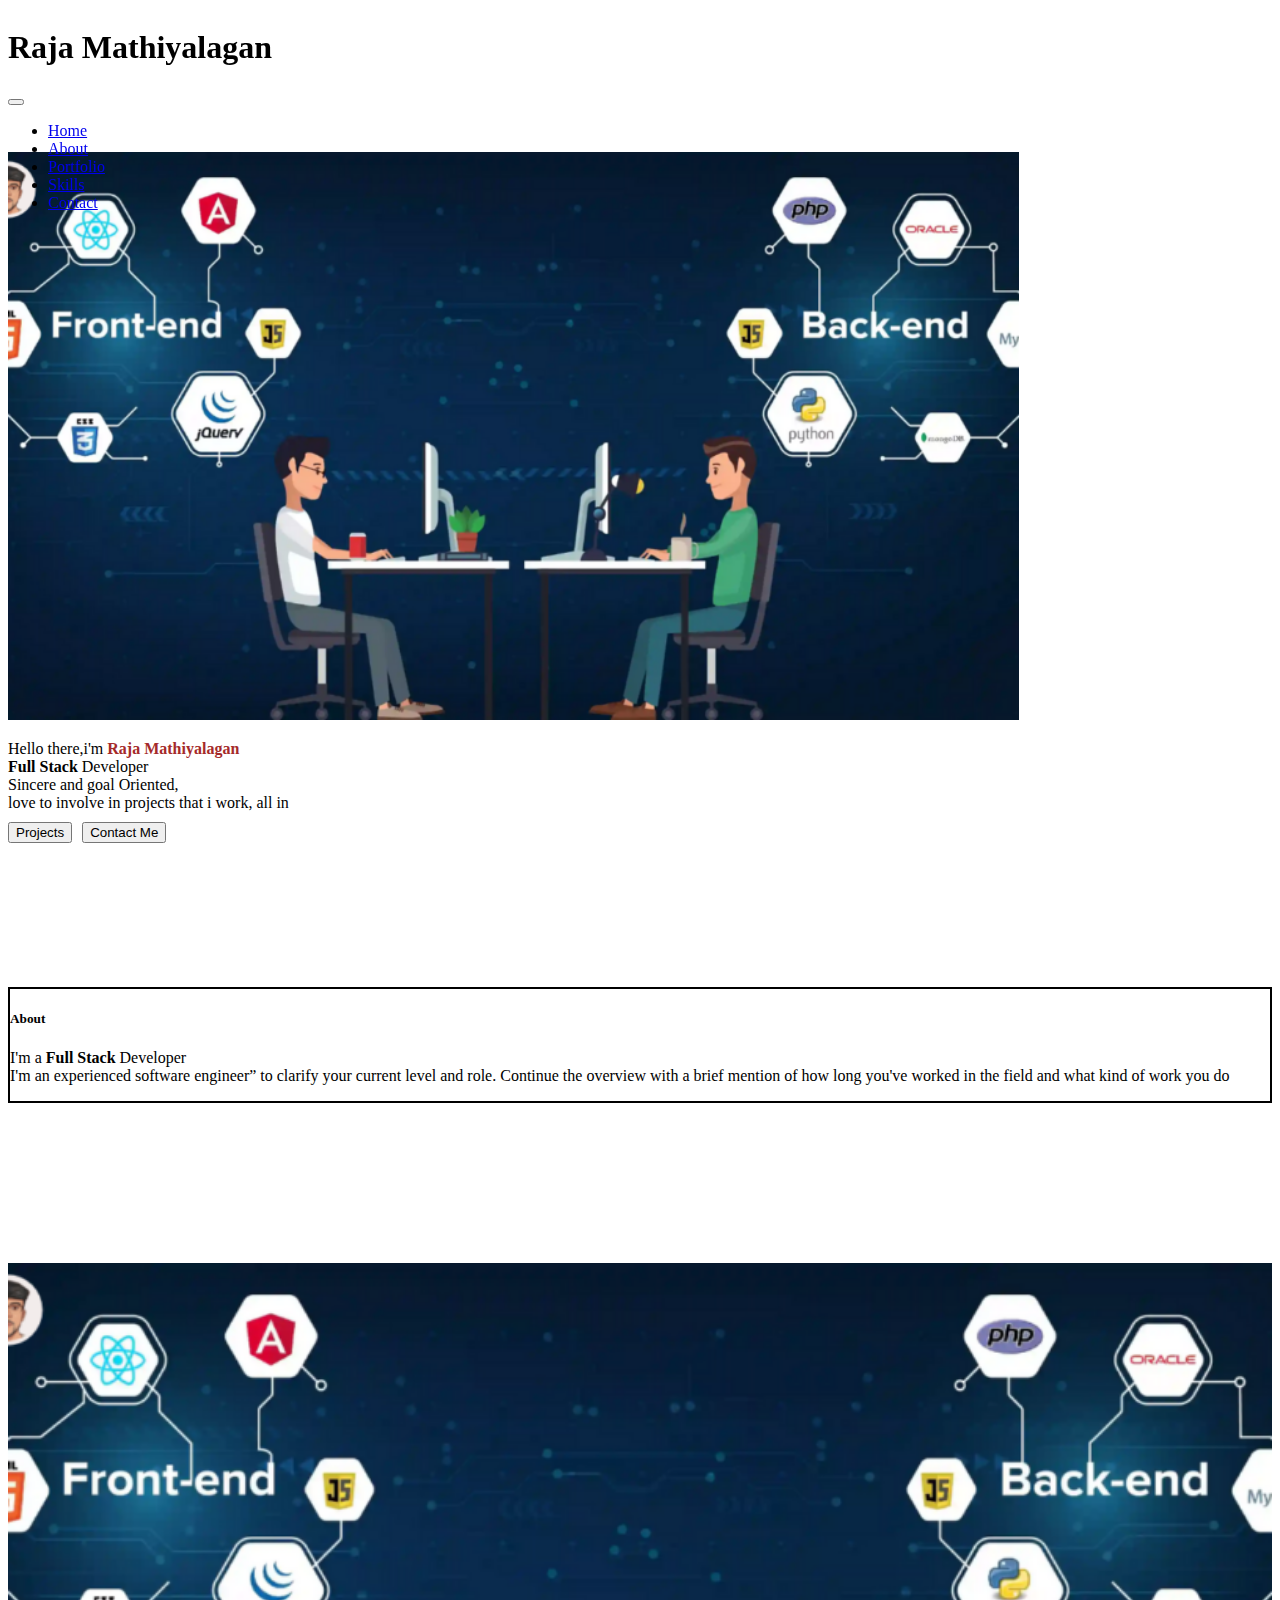
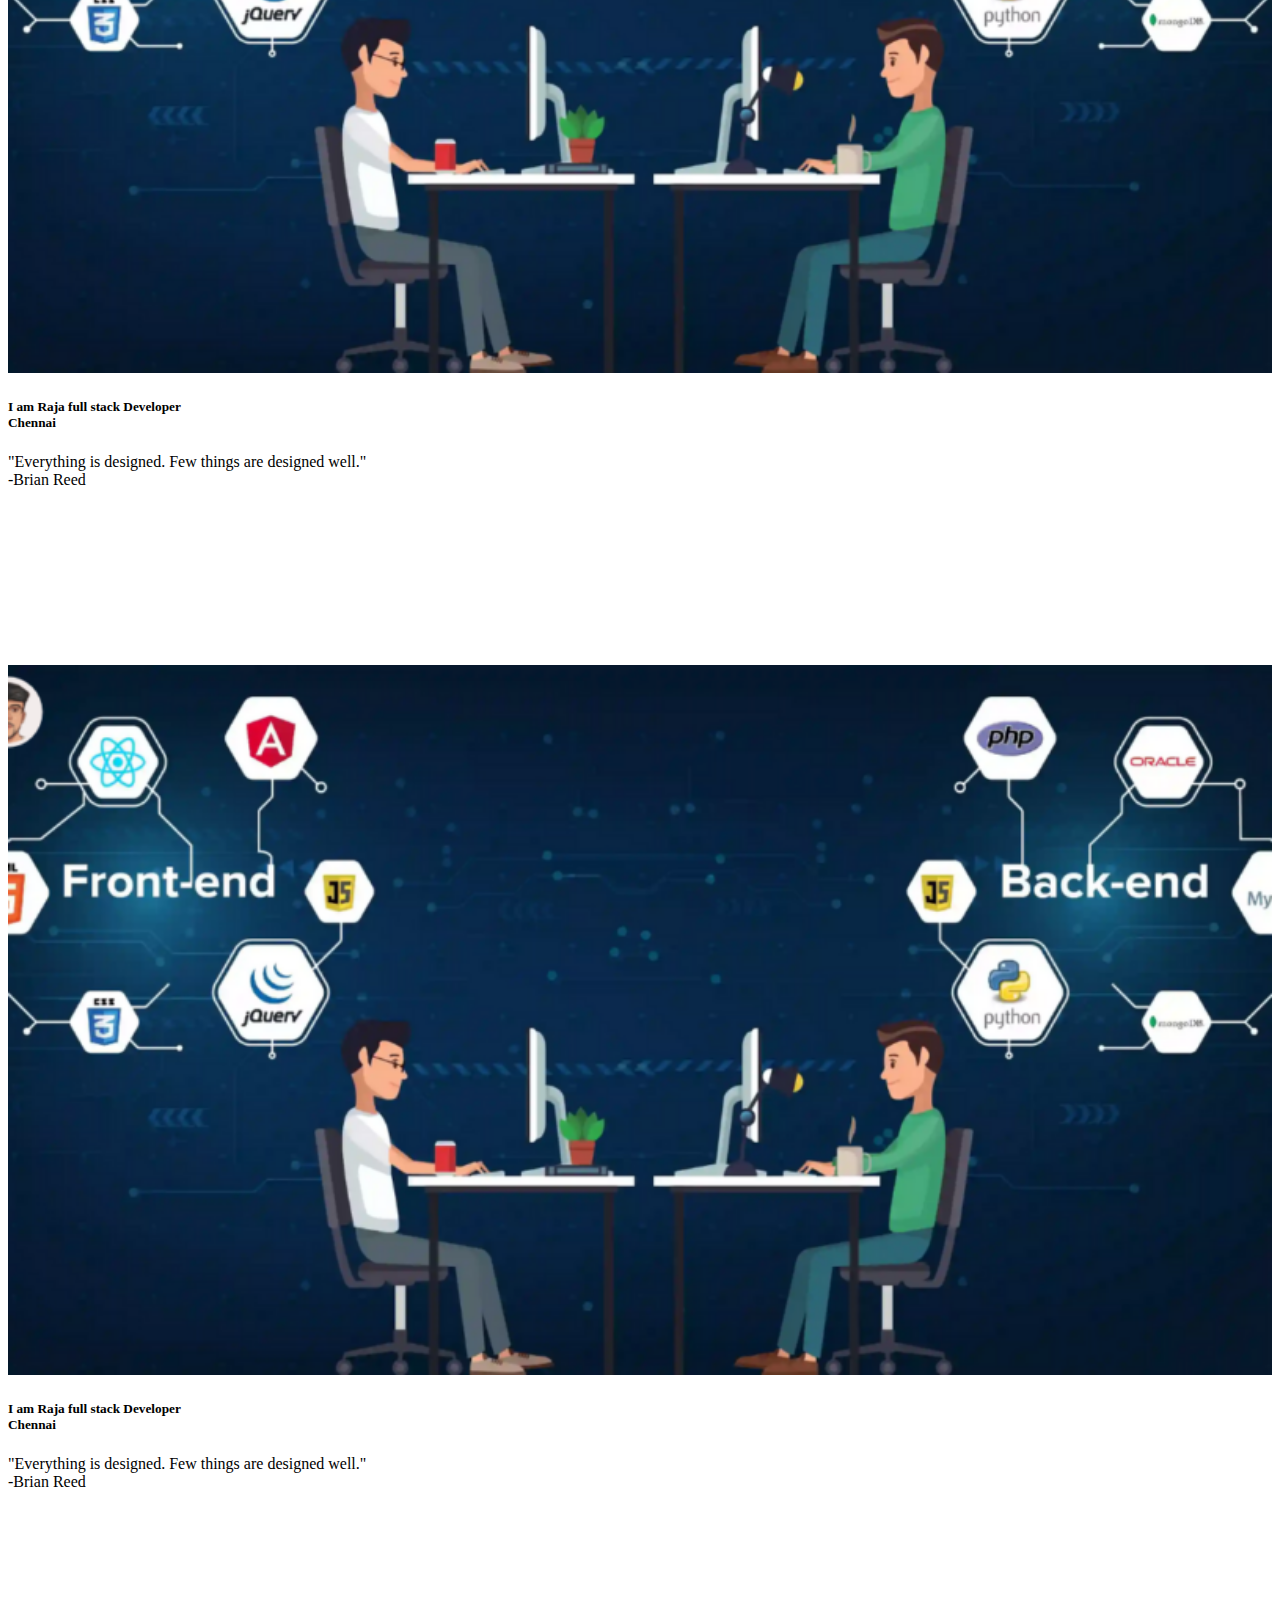
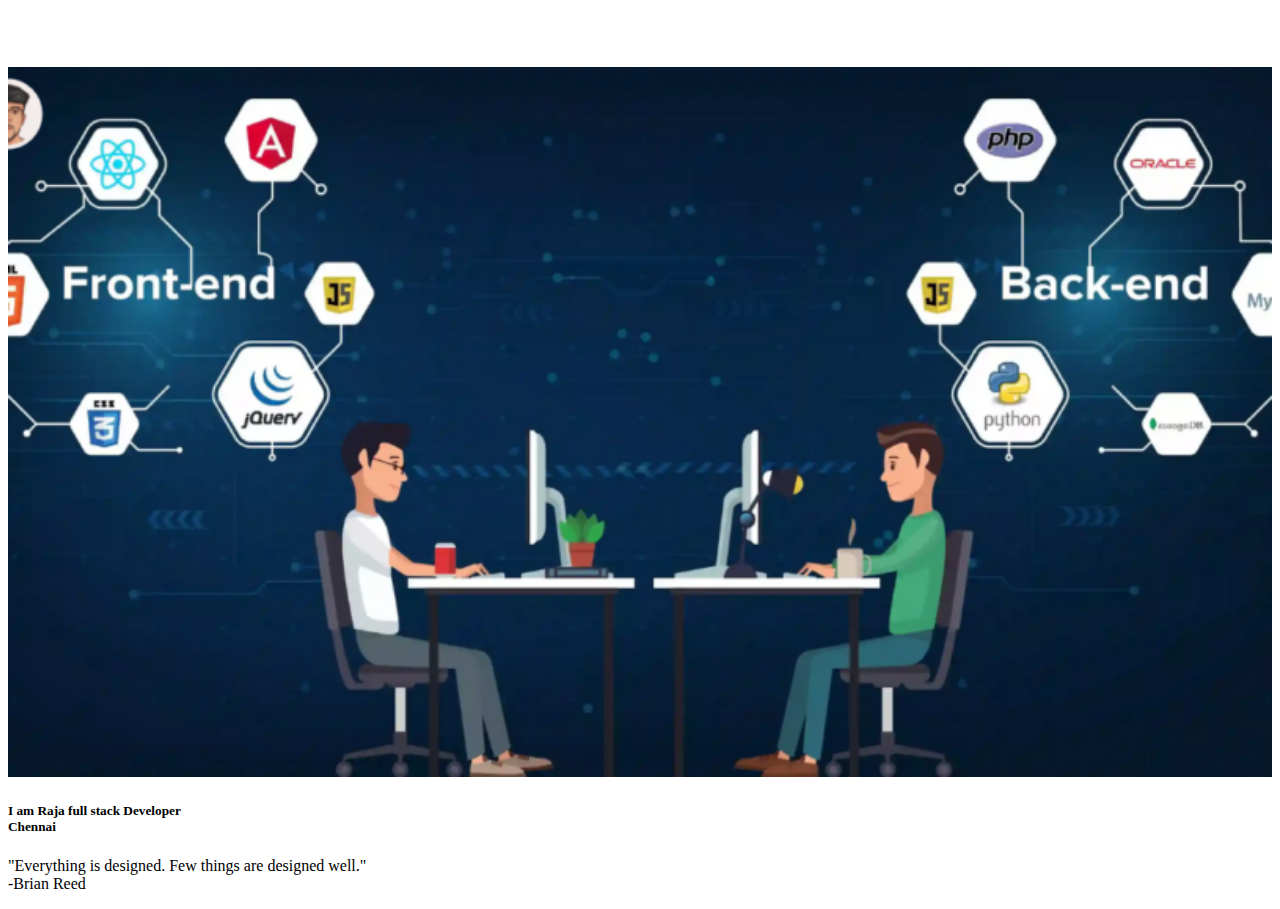
==== index1.html @ 5376af8e "Add files via upload" ====
<!DOCTYPE html>
<html lang="en">
  <head>
    <meta charset="UTF-8" />
    <meta http-equiv="X-UA-Compatible" content="IE=edge" />
    <meta name="viewport" content="width=device-width, initial-scale=1.0" />
    <title>Document</title>
    <link
      href="https://cdn.jsdelivr.net/npm/bootstrap@5.1.3/dist/css/bootstrap.min.css"
      rel="stylesheet"
      integrity="sha384-1BmE4kWBq78iYhFldvKuhfTAU6auU8tT94WrHftjDbrCEXSU1oBoqyl2QvZ6jIW3"
      crossorigin="anonymous"
    />
    <link rel="stylesheet" href="style.css" />
  </head>
  <body>
    <!-- ------------------------------------------Header section------------------------------- -->
    <header
      class="bg-secondary"
      style="position: fixed; width: 100%; z-index: 1"
    >
      <div class="row">
        <div class="col-md-6 col-9 p-4 pl-5 text-white">
          <h1>Raja Mathiyalagan</h1>
        </div>
        <div class="col-md-6 col-3 p-4">
          <nav class="navbar navbar-expand-lg navbar-light">
            <div class="container-fluid">
              <button
                class="navbar-toggler"
                type="button"
                data-bs-toggle="collapse"
                data-bs-target="#navbarTogglerDemo02"
                aria-controls="navbarTogglerDemo02"
                aria-expanded="false"
                aria-label="Toggle navigation"
              >
                <span class="navbar-toggler-icon"></span>
              </button>
              <div class="collapse navbar-collapse" id="navbarTogglerDemo02">
                <ul class="navbar-nav ms-auto mb-2 mb-lg-0">
                  <li class="nav-item">
                    <a
                      class="nav-link text-white js-scroll-trigger"
                      href="#home-section"
                      >Home</a
                    >
                  </li>
                  <li class="nav-item">
                    <a
                      class="nav-link text-white js-scroll-trigger"
                      href="#about-section"
                      >About</a
                    >
                  </li>
                  <li class="nav-item">
                    <a
                      class="nav-link text-white js-scroll-trigger"
                      href="#portfolio-section"
                      >Portfolio</a
                    >
                  </li>
                  <li class="nav-item">
                    <a
                      class="nav-link text-white js-scroll-trigger"
                      href="#skills-section"
                      >Skills</a
                    >
                  </li>
                  <li class="nav-item">
                    <a
                      class="nav-link text-white js-scroll-trigger"
                      href="#contact-section"
                      >Contact</a
                    >
                  </li>
                </ul>
              </div>
            </div>
          </nav>
        </div>
      </div>
    </header>

    <!-- home section  -->
    <section id="home-section" style="padding-top: 9rem">
      <div class="container">
        <div class="row align-items-center">
          <div class="col-md-6">
            <img
              src="image.png"
              class="img-responsive rounded float-start"
              style="width: 80%"
              alt=""
            />
          </div>
          <div class="col-md-6 ">
            <p>
              Hello there,i'm
              <strong style="color: brown">Raja Mathiyalagan</strong><br />
              <b>Full Stack</b> Developer<br />
              Sincere and goal Oriented,<br />
              love to involve in projects
              that i work, all in<br />
              <button type="button" class="btn btn-primary">Projects</button
              ><button type="button" class="btn btn-primary">Contact Me</button>
            </p>
          </div>
        </div>
      </div>
    </section>

    <!-- ------------ About section------------------------------------------------ -->
    <section id="about-section" style="padding-top: 8rem">
      <div class="container">
        <div class="row align-items-center">
          <div class="col-md-12" style="border: 2px solid black">
            <h5>About</h5>
            <p>
              I'm a <b>Full Stack </b> Developer<br />
              I'm an experienced software engineer” to clarify your current
              level and role. Continue the overview with a brief mention of how
              long you've worked in the field and what kind of work you do
            </p>
          </div>
        </div>
      </div>
    </section>
    <!-- portfolio section -->
    <section id="portfolio-section" style="padding-top: 10rem">
      <div class="container">
        <div class="row align-items-center">
          <div class="col-md-6">
            <img
              src="image.png"
              class="img-responsive rounded float-start"
              style="width: 100%"
              alt=""
            />
          </div>
          <div class="col-md-6">
            <h5>I am Raja full stack Developer<br />Chennai</h5>
            <p>
              "Everything is designed. Few things are designed well."<br />-Brian
              Reed
            </p>
          </div>
        </div>
      </div>
    </section>

    <!-- skills section -->
    <section id="skills-section" style="padding-top: 10rem">
      <div class="container">
        <div class="row align-items-center">
          <div class="col-md-6">
            <img
              src="image.png"
              class="img-responsive rounded float-start"
              style="width: 100%"
              alt=""
            />
          </div>
          <div class="col-md-6">
            <h5>I am Raja full stack Developer<br />Chennai</h5>
            <p>
              "Everything is designed. Few things are designed well."<br />-Brian
              Reed
            </p>
          </div>
        </div>
      </div>
    </section>

    <!-- contact section -->
    <section id="contact-section" style="padding-top: 10rem">
      <div class="container">
        <div class="row align-items-center">
          <div class="col-md-6">
            <img
              src="image.png"
              class="img-responsive rounded float-start"
              style="width: 100%"
              alt=""
            />
          </div>
          <div class="col-md-6">
            <h5>I am Raja full stack Developer<br />Chennai</h5>
            <p>
              "Everything is designed. Few things are designed well."<br />-Brian
              Reed
            </p>
          </div>
        </div>
      </div>
    </section>
    <script
      src="https://cdn.jsdelivr.net/npm/bootstrap@5.1.3/dist/js/bootstrap.bundle.min.js"
      integrity="sha384-ka7Sk0Gln4gmtz2MlQnikT1wXgYsOg+OMhuP+IlRH9sENBO0LRn5q+8nbTov4+1p"
      crossorigin="anonymous"
    ></script>
  </body>
</html>
---- style.css ----
button{
    margin-right: 10px;
    margin-top: 10px;
}
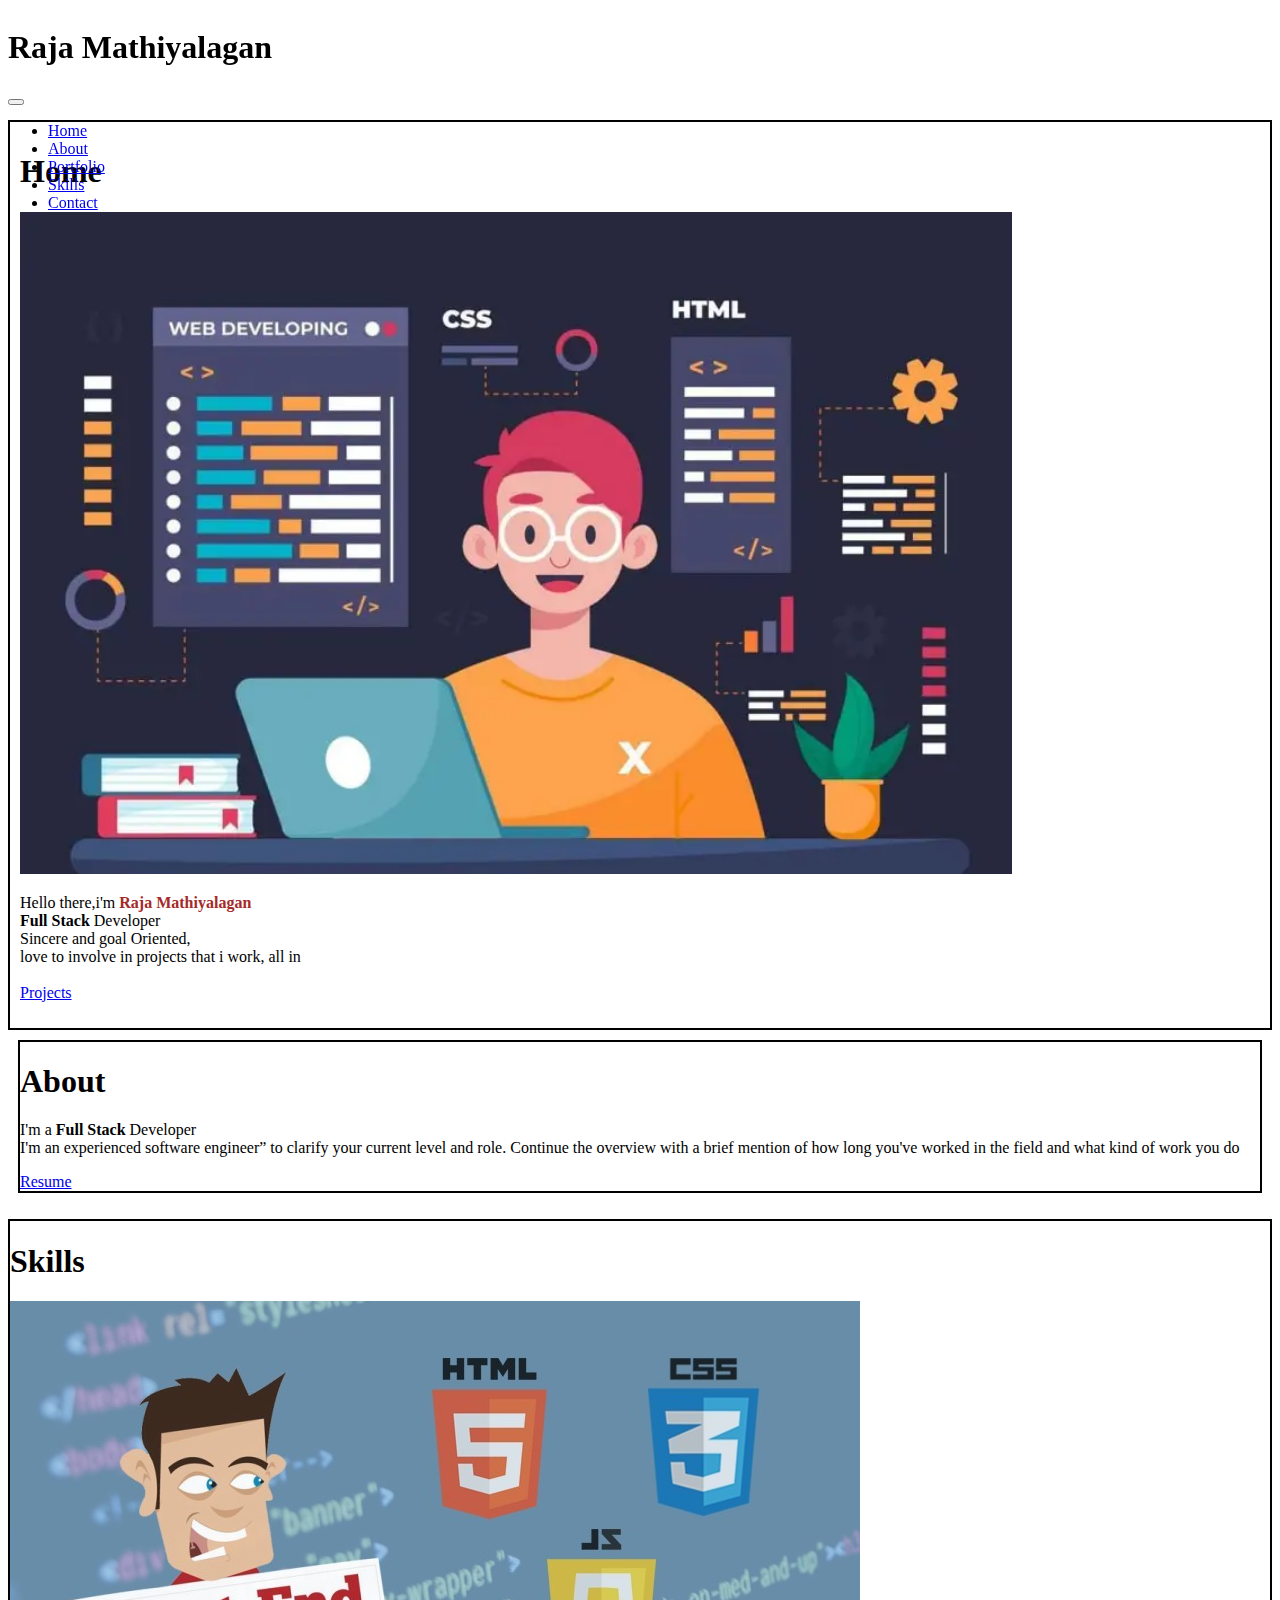
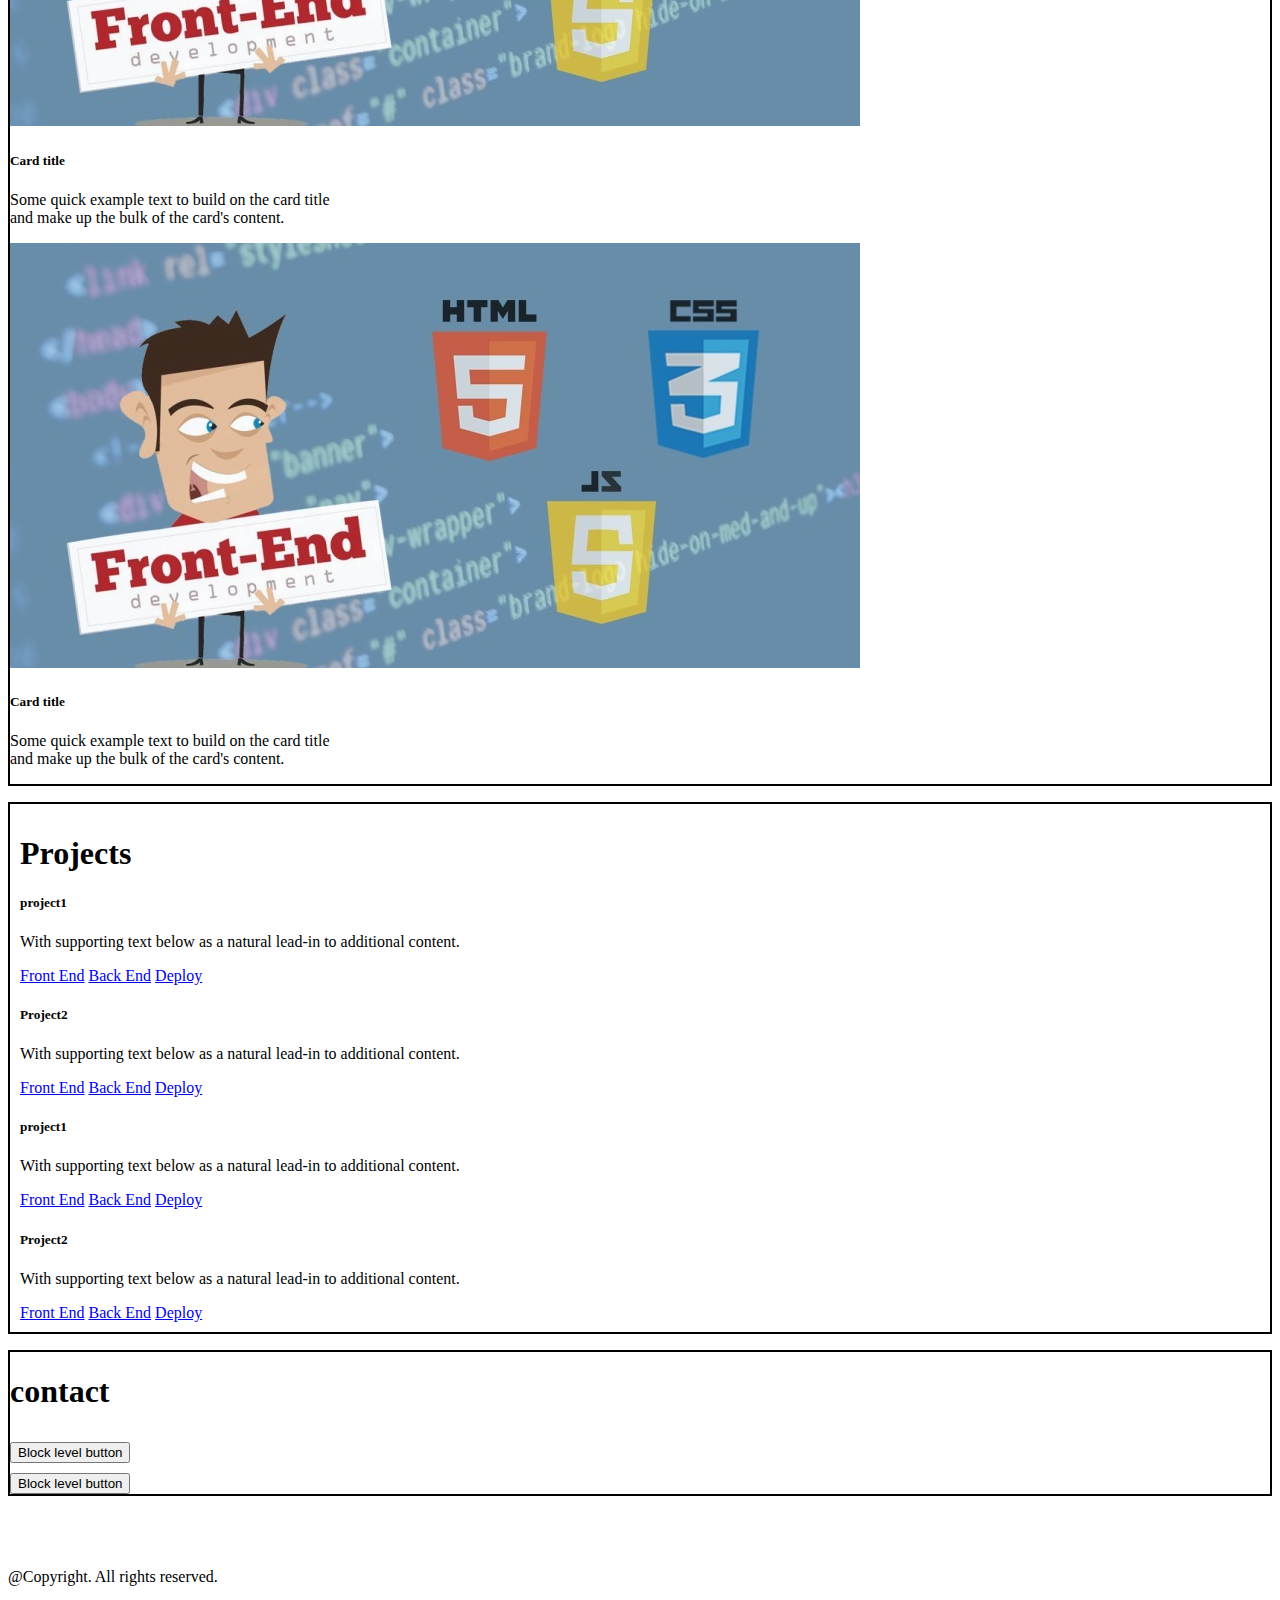
==== commit a0e34372: "changes" ====
--- a/index1.html
+++ b/index1.html
@@ -20,7 +20,7 @@
       style="position: fixed; width: 100%; z-index: 1"
     >
       <div class="row">
-        <div class="col-md-6 col-9 p-4 pl-5 text-white">
+        <div class="col-md-6 col-9 p-4 text-white">
           <h1>Raja Mathiyalagan</h1>
         </div>
         <div class="col-md-6 col-3 p-4">
@@ -83,9 +83,13 @@
     </header>
 
     <!-- home section  -->
-    <section id="home-section" style="padding-top: 9rem">
+    <section id="home-section" style="padding-top: 7rem">
       <div class="container">
-        <div class="row align-items-center">
+        <div
+          class="row align-items-center"
+          style="border: 2px solid black; padding: 10px"
+        >
+          <h1>Home</h1>
           <div class="col-md-6">
             <img
               src="image.png"
@@ -94,16 +98,15 @@
               alt=""
             />
           </div>
-          <div class="col-md-6 ">
+          <div class="col-md-6">
             <p>
               Hello there,i'm
               <strong style="color: brown">Raja Mathiyalagan</strong><br />
               <b>Full Stack</b> Developer<br />
               Sincere and goal Oriented,<br />
-              love to involve in projects
-              that i work, all in<br />
-              <button type="button" class="btn btn-primary">Projects</button
-              ><button type="button" class="btn btn-primary">Contact Me</button>
+              love to involve in projects that i work, all in<br /><br>
+              <a href="#" class="btn btn-primary" >Projects</a>
+            
             </p>
           </div>
         </div>
@@ -111,11 +114,11 @@
     </section>
 
     <!-- ------------ About section------------------------------------------------ -->
-    <section id="about-section" style="padding-top: 8rem">
-      <div class="container">
+    <section id="about-section" style="padding-top: 5rem; padding: 10px">
+      <div class="container" style="border: 2px solid black">
         <div class="row align-items-center">
-          <div class="col-md-12" style="border: 2px solid black">
-            <h5>About</h5>
+          <div class="col-md-12">
+            <h1>About</h1>
             <p>
               I'm a <b>Full Stack </b> Developer<br />
               I'm an experienced software engineer” to clarify your current
@@ -124,76 +127,191 @@
             </p>
           </div>
         </div>
+        <a href="#" class="btn btn-primary">Resume</a>
+      </div>
+    </section>
+    <!-- skills section -->
+    <section id="skills-section" style="padding-top: 1rem">
+      <div class="container d-grid gap-3">
+        <div class="row" style="border: 2px solid black">
+          <h1>Skills</h1>
+
+          <div class="col-md-6">
+            <div class="card" style="width: 20rem">
+              <img class="card-img-top" src="image3.jpg" alt="Card image cap" />
+              <div class="card-body">
+                <h5 class="card-title">Card title</h5>
+                <p class="card-text">
+                  Some quick example text to build on the card title and make up
+                  the bulk of the card's content.
+                </p>
+            
+              </div>
+            </div>
+          </div>
+          <div class="col-md-6">
+            <div class="card" style="width: 20rem">
+              <img class="card-img-top" src="image3.jpg" alt="Card image cap" />
+              <div class="card-body">
+                <h5 class="card-title">Card title</h5>
+                <p class="card-text">
+                  Some quick example text to build on the card title and make up
+                  the bulk of the card's content.
+                </p>
+                
+              </div>
+            </div>
+          </div>
+        </div>
       </div>
     </section>
     <!-- portfolio section -->
-    <section id="portfolio-section" style="padding-top: 10rem">
+    <section id="portfolio-section" style="padding-top: 1rem">
+      <div
+        class="container d-grid gap-3"
+        style="border: 2px solid black; padding: 10px"
+      >
+        <div class="row">
+          <h1>Projects</h1>
+          <div class="col-sm-6">
+            <div class="card">
+              <div class="card-body">
+                <h5 class="card-title">project1</h5>
+                <p class="card-text">
+                  With supporting text below as a natural lead-in to additional
+                  content.
+                </p>
+                <a href="#" class="btn btn-primary">Front End</a>
+                <a href="#" class="btn btn-primary">Back End</a>
+                <a href="#" class="btn btn-primary">Deploy</a>
+              </div>
+            </div>
+          </div>
+          <div class="col-sm-6">
+            <div class="card">
+              <div class="card-body">
+                <h5 class="card-title">Project2</h5>
+                <p class="card-text">
+                  With supporting text below as a natural lead-in to additional
+                  content.
+                </p>
+                <a href="#" class="btn btn-primary">Front End</a>
+                <a href="#" class="btn btn-primary">Back End</a>
+                <a href="#" class="btn btn-primary">Deploy</a>
+              </div>
+            </div>
+          </div>
+        </div>
+        <div class="row">
+          <div class="col-sm-6">
+            <div class="card">
+              <div class="card-body">
+                <h5 class="card-title">project1</h5>
+                <p class="card-text">
+                  With supporting text below as a natural lead-in to additional
+                  content.
+                </p>
+                <a href="#" class="btn btn-primary">Front End</a>
+                <a href="#" class="btn btn-primary">Back End</a>
+                <a href="#" class="btn btn-primary">Deploy</a>
+              </div>
+            </div>
+          </div>
+          <div class="col-sm-6">
+            <div class="card">
+              <div class="card-body">
+                <h5 class="card-title">Project2</h5>
+                <p class="card-text">
+                  With supporting text below as a natural lead-in to additional
+                  content.
+                </p>
+                <a href="#" class="btn btn-primary">Front End</a>
+                <a href="#" class="btn btn-primary">Back End</a>
+                <a href="#" class="btn btn-primary">Deploy</a>
+              </div>
+            </div>
+          </div>
+        </div>
+      </div>
+    </section>
+
+    <!-- contact section -->
+    <section id="contact-section" style="padding-top: 1rem">
       <div class="container">
-        <div class="row align-items-center">
-          <div class="col-md-6">
-            <img
-              src="image.png"
-              class="img-responsive rounded float-start"
-              style="width: 100%"
-              alt=""
-            />
-          </div>
-          <div class="col-md-6">
-            <h5>I am Raja full stack Developer<br />Chennai</h5>
-            <p>
-              "Everything is designed. Few things are designed well."<br />-Brian
-              Reed
-            </p>
-          </div>
-        </div>
-      </div>
-    </section>
-
-    <!-- skills section -->
-    <section id="skills-section" style="padding-top: 10rem">
+        <div class="row" style="border: 2px solid black">
+          <h1>contact</h1>
+          <div class="col-md-6">
+            <button type="button" class="btn btn-primary btn-lg btn-block">
+              Block level button
+            </button>
+          </div>
+          <div class="col-md-6">
+            <button type="button" class="btn btn-secondary btn-lg btn-block">
+              Block level button
+            </button>
+          </div>
+        </div>
+      </div>
+    </section>
+    <br />
+    <br />
+
+    <!-- Footer -->
+    <footer class="bg-secondary">
       <div class="container">
-        <div class="row align-items-center">
-          <div class="col-md-6">
-            <img
-              src="image.png"
-              class="img-responsive rounded float-start"
-              style="width: 100%"
-              alt=""
-            />
-          </div>
-          <div class="col-md-6">
-            <h5>I am Raja full stack Developer<br />Chennai</h5>
-            <p>
-              "Everything is designed. Few things are designed well."<br />-Brian
-              Reed
-            </p>
-          </div>
-        </div>
-      </div>
-    </section>
-
-    <!-- contact section -->
-    <section id="contact-section" style="padding-top: 10rem">
-      <div class="container">
-        <div class="row align-items-center">
-          <div class="col-md-6">
-            <img
-              src="image.png"
-              class="img-responsive rounded float-start"
-              style="width: 100%"
-              alt=""
-            />
-          </div>
-          <div class="col-md-6">
-            <h5>I am Raja full stack Developer<br />Chennai</h5>
-            <p>
-              "Everything is designed. Few things are designed well."<br />-Brian
-              Reed
-            </p>
-          </div>
-        </div>
-      </div>
-    </section>
+        <div class="row text-center text-white">
+          <div class="col-md-12">
+            <a href="https://www.facebook.com/" style="color: white">
+              <svg
+                xmlns="http://www.w3.org/2000/svg"
+                width="16"
+                height="16"
+                fill="currentColor"
+                class="bi bi-facebook"
+                viewBox="0 0 16 16"
+              >
+                <path
+                  d="M16 8.049c0-4.446-3.582-8.05-8-8.05C3.58 0-.002 3.603-.002 8.05c0 4.017 2.926 7.347 6.75 7.951v-5.625h-2.03V8.05H6.75V6.275c0-2.017 1.195-3.131 3.022-3.131.876 0 1.791.157 1.791.157v1.98h-1.009c-.993 0-1.303.621-1.303 1.258v1.51h2.218l-.354 2.326H9.25V16c3.824-.604 6.75-3.934 6.75-7.951z"
+                />
+              </svg>
+            </a>
+            <a href="https://www.twitter.com/" style="color: white">
+              <svg
+                xmlns="http://www.w3.org/2000/svg"
+                width="16"
+                height="16"
+                fill="currentColor"
+                class="bi bi-twitter"
+                viewBox="0 0 16 16"
+              >
+                <path
+                  d="M5.026 15c6.038 0 9.341-5.003 9.341-9.334 0-.14 0-.282-.006-.422A6.685 6.685 0 0 0 16 3.542a6.658 6.658 0 0 1-1.889.518 3.301 3.301 0 0 0 1.447-1.817 6.533 6.533 0 0 1-2.087.793A3.286 3.286 0 0 0 7.875 6.03a9.325 9.325 0 0 1-6.767-3.429 3.289 3.289 0 0 0 1.018 4.382A3.323 3.323 0 0 1 .64 6.575v.045a3.288 3.288 0 0 0 2.632 3.218 3.203 3.203 0 0 1-.865.115 3.23 3.23 0 0 1-.614-.057 3.283 3.283 0 0 0 3.067 2.277A6.588 6.588 0 0 1 .78 13.58a6.32 6.32 0 0 1-.78-.045A9.344 9.344 0 0 0 5.026 15z"
+                />
+              </svg>
+            </a>
+            <a
+              href="https://www.linkedin.com/in/pavithra-v-b66812209/"
+              style="color: white"
+            >
+              <svg
+                xmlns="http://www.w3.org/2000/svg"
+                width="16"
+                height="16"
+                fill="currentColor"
+                class="bi bi-linkedin"
+                viewBox="0 0 16 16"
+              >
+                <path
+                  d="M0 1.146C0 .513.526 0 1.175 0h13.65C15.474 0 16 .513 16 1.146v13.708c0 .633-.526 1.146-1.175 1.146H1.175C.526 16 0 15.487 0 14.854V1.146zm4.943 12.248V6.169H2.542v7.225h2.401zm-1.2-8.212c.837 0 1.358-.554 1.358-1.248-.015-.709-.52-1.248-1.342-1.248-.822 0-1.359.54-1.359 1.248 0 .694.521 1.248 1.327 1.248h.016zm4.908 8.212V9.359c0-.216.016-.432.08-.586.173-.431.568-.878 1.232-.878.869 0 1.216.662 1.216 1.634v3.865h2.401V9.25c0-2.22-1.184-3.252-2.764-3.252-1.274 0-1.845.7-2.165 1.193v.025h-.016a5.54 5.54 0 0 1 .016-.025V6.169h-2.4c.03.678 0 7.225 0 7.225h2.4z"
+                />
+              </svg>
+            </a>
+            <p>@Copyright. All rights reserved.</p>
+          </div>
+        </div>
+      </div>
+    </footer>
+
     <script
       src="https://cdn.jsdelivr.net/npm/bootstrap@5.1.3/dist/js/bootstrap.bundle.min.js"
       integrity="sha384-ka7Sk0Gln4gmtz2MlQnikT1wXgYsOg+OMhuP+IlRH9sENBO0LRn5q+8nbTov4+1p"
